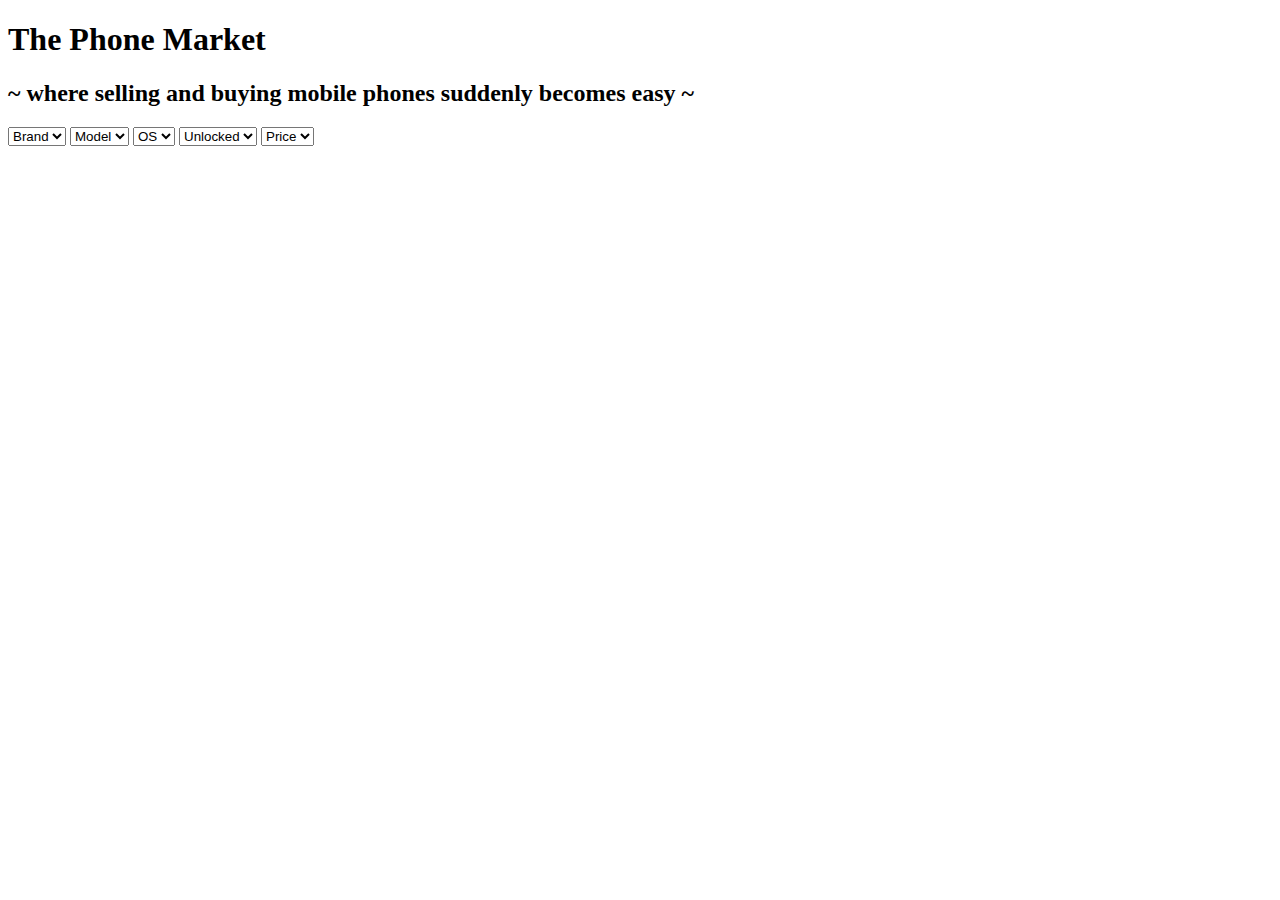
==== Website/index.html @ 36bcfae3 "ordered folder" ====
<!DOCTYPE html>
<html lang="en">
<head>
    <meta charset="UTF-8">
    <title></title>
</head>
<body>
    <h1>The Phone Market</h1>
    <h2>~ where selling and buying mobile phones suddenly becomes easy ~</h2>

    <div>
        <select id="" name="">
            <option value="">Brand</option>
        </select>
        <select id="" name="">
            <option value="">Model</option>
        </select>
        <select id="" name="">
            <option value="">OS</option>
        </select>
        <select id="" name="">
            <option value="">Unlocked</option>
        </select>
        <select id="" name="">
            <option value="">Price</option>
        </select>
    </div>
</body>
</html>
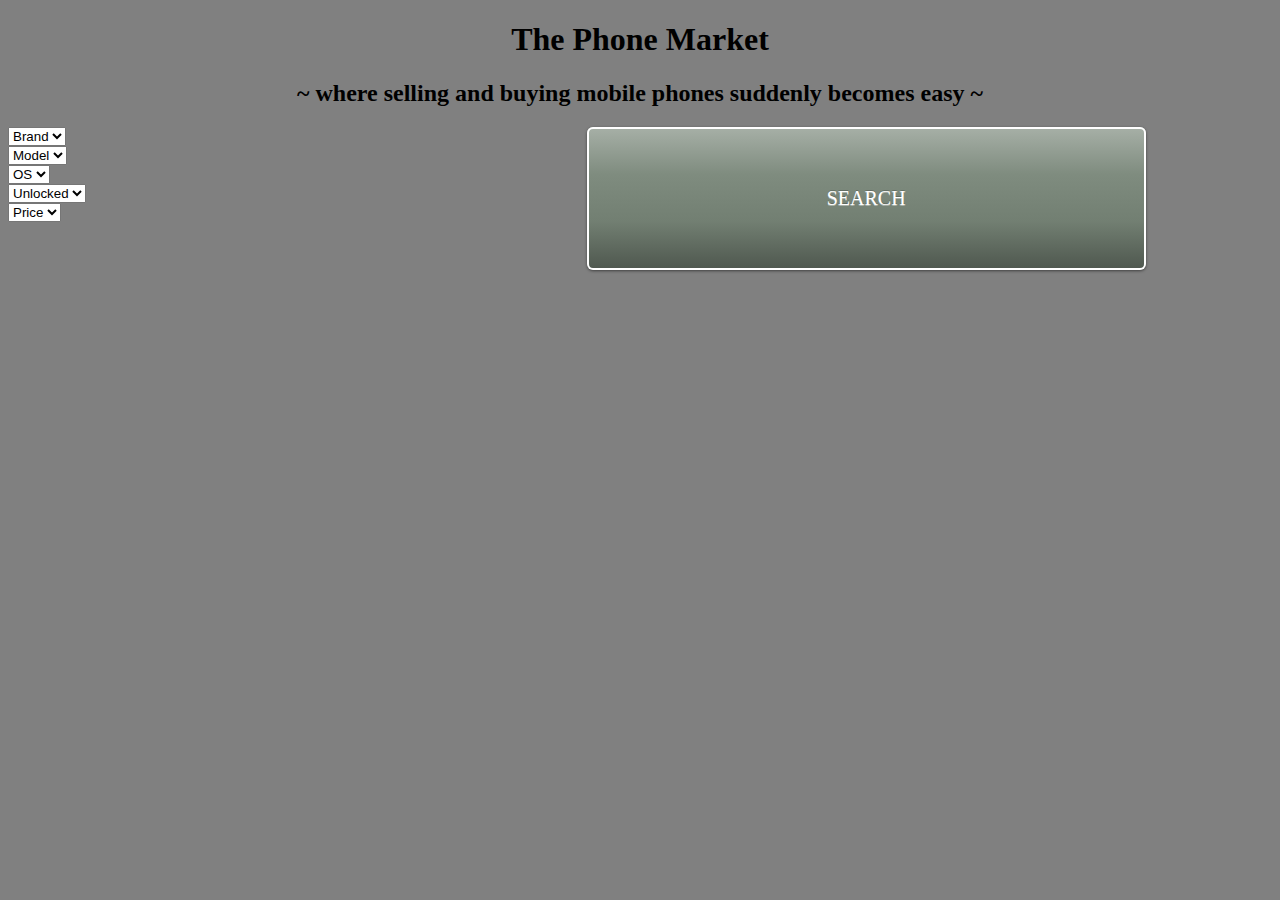
==== commit ca959d5e: "first draft" ====
--- a/Website/index.html
+++ b/Website/index.html
@@ -2,28 +2,35 @@
 <html lang="en">
 <head>
     <meta charset="UTF-8">
-    <title></title>
+    <title>Mobile Phone Classified Ads</title>
+    <link rel="stylesheet" href="style.css" type="text/css">
 </head>
 <body>
     <h1>The Phone Market</h1>
     <h2>~ where selling and buying mobile phones suddenly becomes easy ~</h2>
 
-    <div>
-        <select id="" name="">
+    <div id="dropdown">
+        <select id="attributes" name="Brand">
             <option value="">Brand</option>
         </select>
-        <select id="" name="">
+        <select id="attributes" name="Model">
             <option value="">Model</option>
         </select>
-        <select id="" name="">
+        <select id="attributes" name="OS">
             <option value="">OS</option>
         </select>
-        <select id="" name="">
+        <select id="attributes" name="Unlocked">
             <option value="">Unlocked</option>
         </select>
-        <select id="" name="">
+        <select id="attributes" name="Price">
             <option value="">Price</option>
         </select>
     </div>
+
+    <a class="search" href="" title="Search">Search</a>
+
+    <div id="results">
+
+    </div>
 </body>
 </html>
--- a/Website/style.css
+++ b/Website/style.css
@@ -0,0 +1,49 @@
+html {
+    background-color: grey;
+}
+h1 {
+    text-align: center;
+}
+h2 {
+    text-align: center;
+}
+
+.search:hover {
+    background: #4e574e;
+}
+
+.search {
+    display: inline-block;
+    max-width: 50%;
+    text-decoration: none;
+    text-transform: uppercase;
+    font-size: 20px;
+    font-weight: 100;
+    float: right;
+    margin: 0px 10%;
+    padding: 3em 12em;
+    background: #666666;
+    color: white;
+    background: -moz-linear-gradient( /* FF3.6+ */ top, #a7b0a7 0%, #7f8c7f 33%, #727f72 66%, #4e574e);
+    background: -o-linear-gradient( /* Opera 11.10+ */ top, #a7b0a7 -%, #7f8c7f 33%, #727f72 66%, #4e574e 100%);
+    background: -ms-linear-gradient( /* IE10+ */ top, #a7b0a7 0%, #7f8c7f 33%, #727f72 66%, #4e574e 100%);
+    background: linear-gradient( /* W3C */ to bottom, #a7b0a7 0%, #7f8c7f 33%, #727f72 66%, #4e574e 100%);
+
+    filter: progid:DXImageTransform.Microsoft.gr_ /*IE6-9 */ startColorstr='#a7b0a7', endColorstr=_
+    -moz-border-radius: 2px;
+    -webkit-border-radius: 2px;
+    border-radius: .3em;
+    border: 1px #667266;
+    -webkit-box-shadow: 0px 1px 3px rgba(000,000,000,0.5), inset 0px 0px 2px rgba(255,255,255,1);
+    box-shadow: 0px 1px 3px rgba(000,000,000,0.5), inset 0px 0px 0px 2px rgba(255,255,255,1);
+    text-shadow: 0px -1px 0px rgba(000,000,000,0.2), 0px 1px 0px rgba(255,255,255,0.4);
+}
+
+#dropdown {
+    display: inline-block;
+    max-width: 33%;
+}
+
+#attributes {
+    display: block;
+}
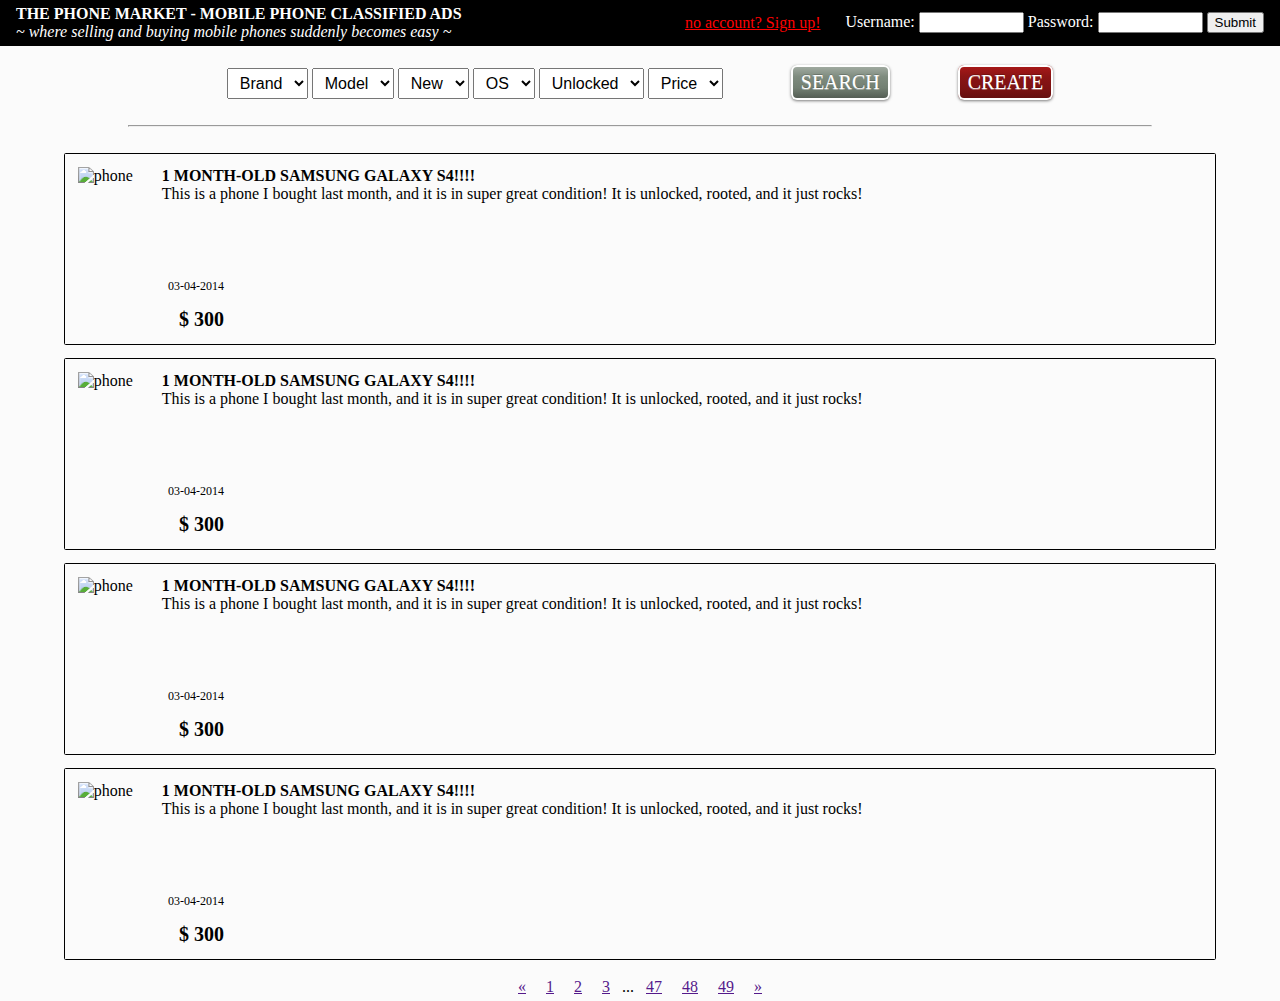
==== commit 2eeff410: "homepage design done" ====
--- a/Website/index.html
+++ b/Website/index.html
@@ -6,31 +6,172 @@
     <link rel="stylesheet" href="style.css" type="text/css">
 </head>
 <body>
-    <h1>The Phone Market</h1>
-    <h2>~ where selling and buying mobile phones suddenly becomes easy ~</h2>
-
-    <div id="dropdown">
-        <select id="attributes" name="Brand">
-            <option value="">Brand</option>
-        </select>
-        <select id="attributes" name="Model">
-            <option value="">Model</option>
-        </select>
-        <select id="attributes" name="OS">
-            <option value="">OS</option>
-        </select>
-        <select id="attributes" name="Unlocked">
-            <option value="">Unlocked</option>
-        </select>
-        <select id="attributes" name="Price">
-            <option value="">Price</option>
-        </select>
+    <div id="header">
+        <div class="header-box">
+            <div class="title">
+                The Phone Market - Mobile Phone Classified Ads
+                <span class="subtitle">
+                    ~ where selling and buying mobile phones suddenly becomes easy ~
+                </span>
+            </div>
+            <div class="noAccount">
+                <a href="">no account? Sign up!</a>
+            </div>
+            <div class="login">
+                <form name="userLogin" method="post" action="userLogin.php">
+                    <label for="username">Username:</label>
+                    <input id="username" name="username" type="text" size="10">
+                    <label for="password">Password:</label>
+                    <input id="password" name="password" type="password" size="10">
+                    <input type="submit" value="Submit">
+                </form>
+            </div>
+        </div>
     </div>
 
-    <a class="search" href="" title="Search">Search</a>
+    <div id="search-create-bar">
+        <div id="dropdown">
+            <select id="attributes" name="Brand">
+                <option value="">Brand</option>
+            </select>
+            <select id="attributes" name="Model">
+                <option value="">Model</option>
+            </select>
+            <select id="attributes" name="New">
+                <option value="">New</option>
+            </select>
+            <select id="attributes" name="OS">
+                <option value="">OS</option>
+            </select>
+            <select id="attributes" name="Unlocked">
+                <option value="">Unlocked</option>
+            </select>
+            <select id="attributes" name="Price">
+                <option value="">Price</option>
+            </select>
+        </div>
+
+        <a class="greenSearch button" href="" title="Search">Search</a>
+
+        <a class="redCreate button" href="" title="Create">Create</a>
+    </div>
+
+    <hr>
+    
 
     <div id="results">
 
+        <div id="post">
+            <div class="left">
+                <img class="adPic" src="" alt="phone" />
+            </div>
+
+            <div class="middle">
+                <div class="adTitle">
+                    1 month-old Samsung Galaxy S4!!!!
+                </div>
+                <div class="adDesc">
+                    This is a phone I bought last month, and it is in super great condition! It is unlocked, rooted, and it just rocks!
+                </div>
+            </div>
+
+            <div class="right">
+                <div class="adDate">
+                    03-04-2014
+                </div>
+                <div class="adPrice">
+                    $ 300
+                </div>
+            </div>
+        </div>
+
+        <div id="post">
+            <div class="left">
+                <img class="adPic" src="" alt="phone" />
+            </div>
+
+            <div class="middle">
+                <div class="adTitle">
+                    1 month-old Samsung Galaxy S4!!!!
+                </div>
+                <div class="adDesc">
+                    This is a phone I bought last month, and it is in super great condition! It is unlocked, rooted, and it just rocks!
+                </div>
+            </div>
+
+            <div class="right">
+                <div class="adDate">
+                    03-04-2014
+                </div>
+                <div class="adPrice">
+                    $ 300
+                </div>
+            </div>
+        </div>
+
+        <div id="post">
+            <div class="left">
+                <img class="adPic" src="" alt="phone" />
+            </div>
+
+            <div class="middle">
+                <div class="adTitle">
+                    1 month-old Samsung Galaxy S4!!!!
+                </div>
+                <div class="adDesc">
+                    This is a phone I bought last month, and it is in super great condition! It is unlocked, rooted, and it just rocks!
+                </div>
+            </div>
+
+            <div class="right">
+                <div class="adDate">
+                    03-04-2014
+                </div>
+                <div class="adPrice">
+                    $ 300
+                </div>
+            </div>
+        </div>
+
+        <div id="post">
+            <div class="left">
+                <img class="adPic" src="" alt="phone" />
+            </div>
+
+            <div class="middle">
+                <div class="adTitle">
+                    1 month-old Samsung Galaxy S4!!!!
+                </div>
+                <div class="adDesc">
+                    This is a phone I bought last month, and it is in super great condition! It is unlocked, rooted, and it just rocks!
+                </div>
+            </div>
+
+            <div class="right">
+                <div class="adDate">
+                    03-04-2014
+                </div>
+                <div class="adPrice">
+                    $ 300
+                </div>
+            </div>
+        </div>
+
     </div>
+
+    <div id="footer">
+        <div id="bottom-page-links">
+            <a href="">&laquo;</a>
+            <a href="">1</a>
+            <a href="">2</a>
+            <a href="">3</a>
+            ...
+            <a href="">47</a>
+            <a href="">48</a>
+            <a href="">49</a>
+            <a href="">&raquo;</a>
+        </div>
+    </div>
+
 </body>
 </html>
--- a/Website/style.css
+++ b/Website/style.css
@@ -1,33 +1,104 @@
 html {
-    background-color: grey;
-}
-h1 {
-    text-align: center;
-}
-h2 {
-    text-align: center;
-}
-
-.search:hover {
+    background-color: #FBFBFB;
+}
+
+body {
+    margin: 0;
+    height: 100%;
+    width: 100%;
+}
+
+#header {
+    width: 100%;
+    background-color: black;
+    color: white;
+    margin-bottom: 1.5%;
+}
+
+.header-box {
+    padding: .3em 1em;
+    /* Internet Explorer 10 */
+    display: -ms-flexbox;
+    -ms-box-orient: horizontal;
+    -ms-box-pack: justify;
+    -ms-box-align: center;
+
+    /* Firefox */
+    display:-moz-box;
+    -moz-box-orient: horizontal;
+    -moz-box-pack: justify;
+    -moz-box-align: center;
+
+    /* Safari, Chrome, and Opera */
+    display: -webkit-box;
+    -webkit-box-orient: horizontal;
+    -webkit-box-pack: justify;
+    -webkit-box-align: center;
+
+    /* W3C */
+    display: box;
+    box-orient: horizontal;
+    box-pack: justify;
+    box-align: center;
+}
+
+#header div.title {
+    text-transform: uppercase;
+    font-weight: 800;
+}
+
+#header span.subtitle {
+    display: block;
+    text-transform: none;
+    font-style: italic;
+    font-weight: normal;
+}
+
+#header div.noAccount {
+    text-align: right;
+
+    /* Internet Explorer 10 */
+    -ms-flex: 1;
+
+    /* Firefox */
+    -moz-box-flex: 1;
+
+    /* Safari, Chrome, and Opera */
+    -webkit-box-flex: 1;
+
+    /* W3C */
+    box-flex: 1;
+    margin-left: 2%;
+}
+
+#header div.noAccount a {
+    color: red;
+}
+
+#header div.login {
+    margin-left: 2%;
+}
+
+hr {
+    margin:2% 10%;
+}
+
+.greenSearch:hover {
     background: #4e574e;
 }
-
-.search {
-    display: inline-block;
-    max-width: 50%;
+.redCreate:hover {
+    background: #6E1010;
+}
+
+.button {
+    text-align: center;
+    display: inline-block;
     text-decoration: none;
     text-transform: uppercase;
     font-size: 20px;
     font-weight: 100;
-    float: right;
-    margin: 0px 10%;
-    padding: 3em 12em;
-    background: #666666;
-    color: white;
-    background: -moz-linear-gradient( /* FF3.6+ */ top, #a7b0a7 0%, #7f8c7f 33%, #727f72 66%, #4e574e);
-    background: -o-linear-gradient( /* Opera 11.10+ */ top, #a7b0a7 -%, #7f8c7f 33%, #727f72 66%, #4e574e 100%);
-    background: -ms-linear-gradient( /* IE10+ */ top, #a7b0a7 0%, #7f8c7f 33%, #727f72 66%, #4e574e 100%);
-    background: linear-gradient( /* W3C */ to bottom, #a7b0a7 0%, #7f8c7f 33%, #727f72 66%, #4e574e 100%);
+    margin-left: 5%;
+    padding: .3em .5em;
 
     filter: progid:DXImageTransform.Microsoft.gr_ /*IE6-9 */ startColorstr='#a7b0a7', endColorstr=_
     -moz-border-radius: 2px;
@@ -38,12 +109,99 @@
     box-shadow: 0px 1px 3px rgba(000,000,000,0.5), inset 0px 0px 0px 2px rgba(255,255,255,1);
     text-shadow: 0px -1px 0px rgba(000,000,000,0.2), 0px 1px 0px rgba(255,255,255,0.4);
 }
+.greenSearch {
+    background: #666666;
+    color: white;
+    background: -moz-linear-gradient( /* FF3.6+ */ top, #a7b0a7 0%, #7f8c7f 33%, #727f72 66%, #4e574e);
+    background: -o-linear-gradient( /* Opera 11.10+ */ top, #a7b0a7 -%, #7f8c7f 33%, #727f72 66%, #4e574e 100%);
+    background: -ms-linear-gradient( /* IE10+ */ top, #a7b0a7 0%, #7f8c7f 33%, #727f72 66%, #4e574e 100%);
+    background: linear-gradient( /* W3C */ to bottom, #a7b0a7 0%, #7f8c7f 33%, #727f72 66%, #4e574e 100%);
+}
+.redCreate {
+    background: #666666;
+    color: white;
+    background: -moz-linear-gradient( /* FF3.6+ */ top, #AC1919 0%, #8A1414 33%, #7C1212 66%, #610E0E);
+    background: -o-linear-gradient( /* Opera 11.10+ */ top, #a7b0a7 -%, #7f8c7f 33%, #727f72 66%, #4e574e 100%);
+    background: -ms-linear-gradient( /* IE10+ */ top, #a7b0a7 0%, #7f8c7f 33%, #727f72 66%, #4e574e 100%);
+    background: linear-gradient( /* W3C */ to bottom, #AC1919 0%, #8A1414 33%, #7C1212 66%, #610E0E 100%);
+
+}
 
 #dropdown {
-    display: inline-block;
-    max-width: 33%;
+    text-align: center;
+    width: auto;
+    display: inline-block;
+}
+
+#search-create-bar {
+    text-align: center;
 }
 
 #attributes {
+    padding: .3em .5em;
+    font-size: 16px;
+}
+
+#post {
+    border: 1px solid;
+    border-radius: .1em; 
+    padding: 1%;
+    margin: 1% 5%;
+}
+
+#briefPostAttributes {
+    display: inline-block;
+    vertical-align: top;
+    min-width: 94%;
+}
+
+.left {
+    display: inline-block; 
+    width: 5em;
+    height: 7em;
+}
+img.adPic {
+    width:100%;
+    height:100%;
+}
+
+.middle {
+    vertical-align: top;
+    display: inline-block;
+    min-width: 80%;
+}
+.adTitle {
+    text-transform: uppercase;
+    font-weight: 800;
+}
+.adDesc {
+    display: inline-block;
+}
+
+.right {
+    display: inline-block;
+    text-align: right;
+    min-width: 13%;
+    min-height: 90%;
+    vertical-align: top;
+}
+.adDate {
     display: block;
-}
+    margin-bottom: 10%;
+    font-size: 12px;
+}
+.adPrice {
+    display: block;
+    font-weight: 800;
+    font-size: 20px;
+}
+
+#bottom-page-links {
+    text-align: center;
+    font-size: 16px;
+    padding: .3em 0em;
+}
+
+#bottom-page-links a {
+    padding: 0em .5em;
+}
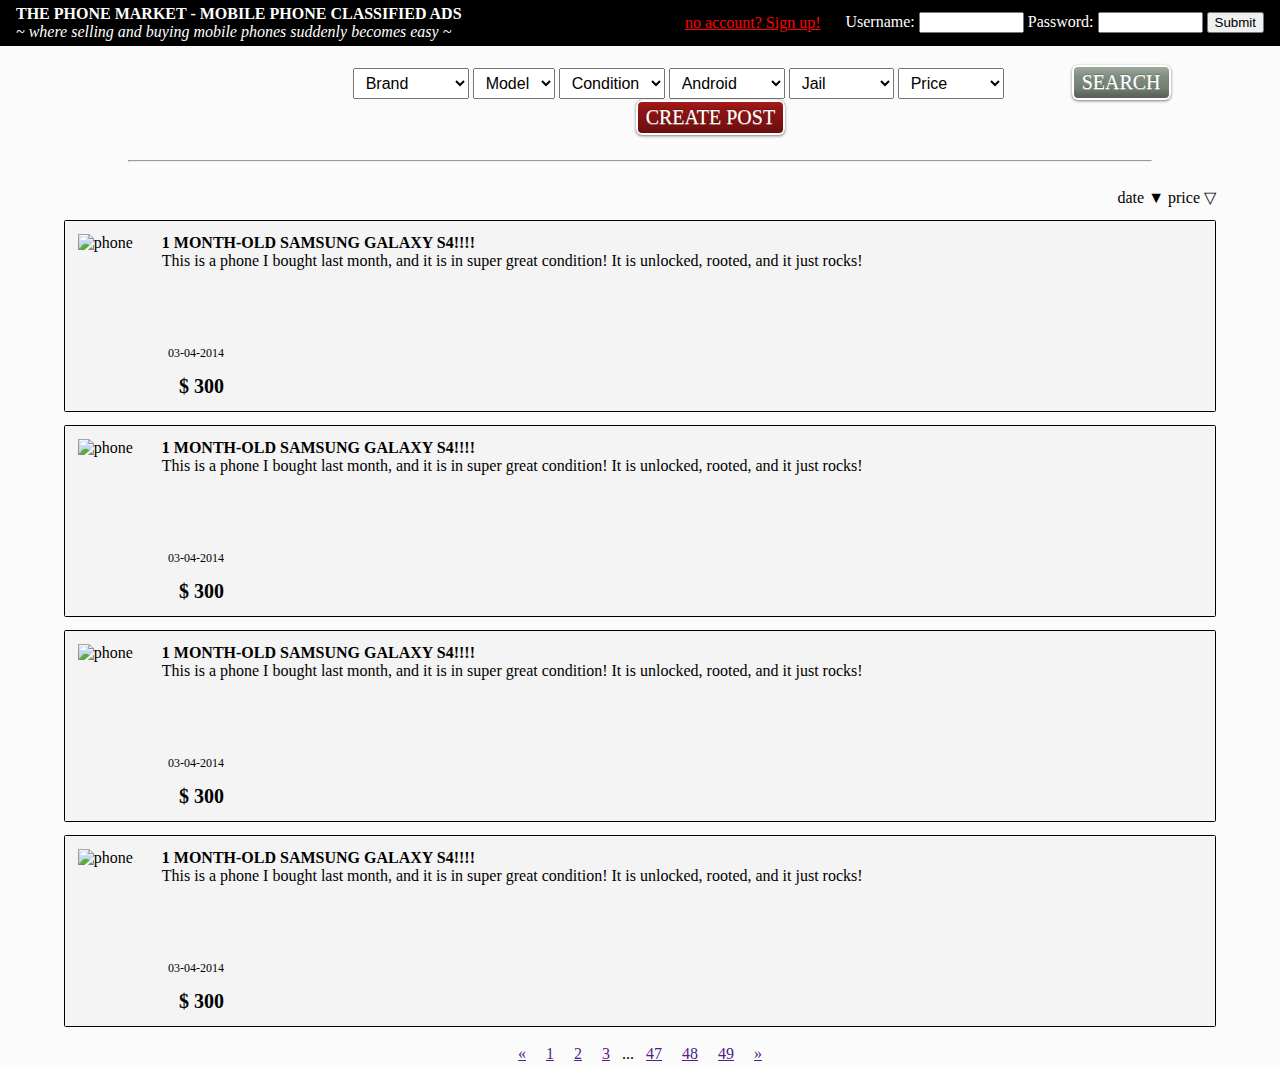
==== commit e2f11f60: "homepage design done" ====
--- a/Website/index.html
+++ b/Website/index.html
@@ -33,34 +33,59 @@
         <div id="dropdown">
             <select id="attributes" name="Brand">
                 <option value="">Brand</option>
+                <option value="">Acer</option>
+                <option value="">Apple</option>
+                <option value="">Asus</option>
+                <option value="">BlackBerry</option>
+                <option value="">HTC</option>
+                <option value="">Motorola</option>
+                <option value="">Nokia</option>
+                <option value="">Samsung</option>
+                <option value="">Sony</option>
             </select>
             <select id="attributes" name="Model">
                 <option value="">Model</option>
             </select>
-            <select id="attributes" name="New">
+            <select id="attributes" name="Condition">
+                <option value="">Condition</option>
                 <option value="">New</option>
+                <option value="">Used</option>
             </select>
             <select id="attributes" name="OS">
-                <option value="">OS</option>
-            </select>
-            <select id="attributes" name="Unlocked">
+                <option value="">Android</option>
+                <option value="">BlackBerry</option>
+                <option value="">iOS</option>
+                <option value="">Windows</option>
+            </select>
+            <select id="attributes" name="Jail">
+                <option value="">Jail</option>
+                <option value="">Locked</option>
                 <option value="">Unlocked</option>
             </select>
             <select id="attributes" name="Price">
                 <option value="">Price</option>
+                <option value="">&lt; 100</option>
+                <option value="">100 - 199</option>
+                <option value="">200 - 299</option>
+                <option value="">300 - 399</option>
+                <option value="">400 - 499</option>
+                <option value="">&gt; 500</option>
             </select>
         </div>
 
         <a class="greenSearch button" href="" title="Search">Search</a>
 
-        <a class="redCreate button" href="" title="Create">Create</a>
+        <a class="redCreate button" href="" title="Create">Create Post</a>
     </div>
 
     <hr>
     
 
     <div id="results">
-
+        <div id="postSort">
+            <div class="date">date <span id="dateArrow">&#9660;</span></div>
+            <div class="price">price <span id="priceArrow">&#9661;</span></div>
+        </div>
         <div id="post">
             <div class="left">
                 <img class="adPic" src="" alt="phone" />
--- a/Website/style.css
+++ b/Website/style.css
@@ -118,6 +118,7 @@
     background: linear-gradient( /* W3C */ to bottom, #a7b0a7 0%, #7f8c7f 33%, #727f72 66%, #4e574e 100%);
 }
 .redCreate {
+    margin-left: 11%;
     background: #666666;
     color: white;
     background: -moz-linear-gradient( /* FF3.6+ */ top, #AC1919 0%, #8A1414 33%, #7C1212 66%, #610E0E);
@@ -129,6 +130,7 @@
 
 #dropdown {
     text-align: center;
+    margin-left: 19%;
     width: auto;
     display: inline-block;
 }
@@ -142,7 +144,21 @@
     font-size: 16px;
 }
 
+#postSort {
+    text-align: right;
+    margin-right: 5%;
+}
+
+#postSort .date {
+    display: inline-block;
+}
+
+#postSort .price {
+    display: inline-block;
+}
+
 #post {
+    background-color: #f4f4f4;
     border: 1px solid;
     border-radius: .1em; 
     padding: 1%;
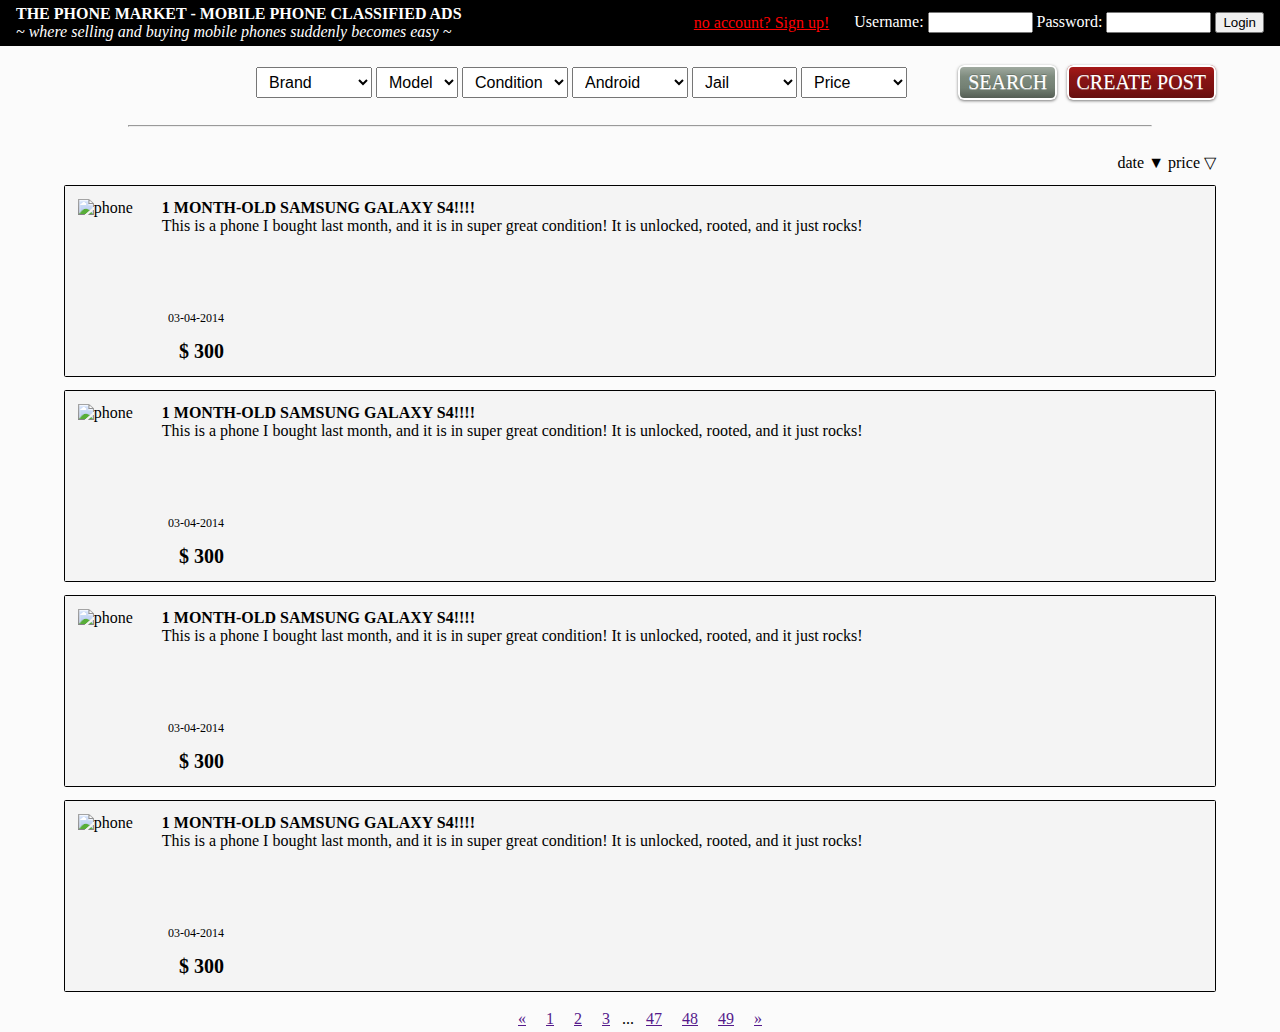
==== commit e54cfe31: "final changes to homepage" ====
--- a/Website/index.html
+++ b/Website/index.html
@@ -23,14 +23,14 @@
                     <input id="username" name="username" type="text" size="10">
                     <label for="password">Password:</label>
                     <input id="password" name="password" type="password" size="10">
-                    <input type="submit" value="Submit">
+                    <input type="submit" value="Login">
                 </form>
             </div>
         </div>
     </div>
 
     <div id="search-create-bar">
-        <div id="dropdown">
+        <div id="dropdown" class="home">
             <select id="attributes" name="Brand">
                 <option value="">Brand</option>
                 <option value="">Acer</option>
@@ -73,9 +73,12 @@
             </select>
         </div>
 
-        <a class="greenSearch button" href="" title="Search">Search</a>
-
-        <a class="redCreate button" href="" title="Create">Create Post</a>
+        <div class="search">
+            <a class="greenSearch button" href="" title="Search">Search</a>
+        </div>
+        <div class="create">
+            <a class="redCreate button" href="" title="Create">Create Post</a>
+        </div>
     </div>
 
     <hr>
--- a/Website/style.css
+++ b/Website/style.css
@@ -83,12 +83,46 @@
     margin:2% 10%;
 }
 
-.greenSearch:hover {
-    background: #4e574e;
-}
-.redCreate:hover {
-    background: #6E1010;
-}
+#search-create-bar {
+    /* Internet Explorer 10 */
+    display: -ms-flexbox;
+    -ms-box-orient: horizontal;
+    -ms-box-pack: justify;
+    -ms-box-align: center;
+
+    /* Firefox */
+    display:-moz-box;
+    -moz-box-orient: horizontal;
+    -moz-box-pack: justify;
+    -moz-box-align: center;
+
+    /* Safari, Chrome, and Opera */
+    display: -webkit-box;
+    -webkit-box-orient: horizontal;
+    -webkit-box-pack: justify;
+    -webkit-box-align: center;
+
+    /* W3C */
+    display: box;
+    box-orient: horizontal;
+    box-pack: justify;
+    box-align: center;
+}
+
+div.create#search-create-bar {
+    display: block;
+    text-align: center;
+}
+
+#dropdown {
+    display: inline-block;
+}
+
+div.home#dropdown {
+    margin-left: 20%;
+    display: block;
+}
+
 
 .button {
     text-align: center;
@@ -97,7 +131,6 @@
     text-transform: uppercase;
     font-size: 20px;
     font-weight: 100;
-    margin-left: 5%;
     padding: .3em .5em;
 
     filter: progid:DXImageTransform.Microsoft.gr_ /*IE6-9 */ startColorstr='#a7b0a7', endColorstr=_
@@ -109,6 +142,23 @@
     box-shadow: 0px 1px 3px rgba(000,000,000,0.5), inset 0px 0px 0px 2px rgba(255,255,255,1);
     text-shadow: 0px -1px 0px rgba(000,000,000,0.2), 0px 1px 0px rgba(255,255,255,0.4);
 }
+
+.search {
+    margin-left: 4%;
+
+    /* Internet Explorer 10 */
+    -ms-flex: 1;
+
+    /* Firefox */
+    -moz-box-flex: 1;
+
+    /* Safari, Chrome, and Opera */
+    -webkit-box-flex: 1;
+
+    /* W3C */
+    box-flex: 1;
+}
+
 .greenSearch {
     background: #666666;
     color: white;
@@ -117,8 +167,16 @@
     background: -ms-linear-gradient( /* IE10+ */ top, #a7b0a7 0%, #7f8c7f 33%, #727f72 66%, #4e574e 100%);
     background: linear-gradient( /* W3C */ to bottom, #a7b0a7 0%, #7f8c7f 33%, #727f72 66%, #4e574e 100%);
 }
+
+.greenSearch:hover {
+    background: #4e574e;
+}
+
+.create {
+    margin-right: 5%;
+}
+
 .redCreate {
-    margin-left: 11%;
     background: #666666;
     color: white;
     background: -moz-linear-gradient( /* FF3.6+ */ top, #AC1919 0%, #8A1414 33%, #7C1212 66%, #610E0E);
@@ -128,15 +186,8 @@
 
 }
 
-#dropdown {
-    text-align: center;
-    margin-left: 19%;
-    width: auto;
-    display: inline-block;
-}
-
-#search-create-bar {
-    text-align: center;
+.redCreate:hover {
+    background: #6E1010;
 }
 
 #attributes {
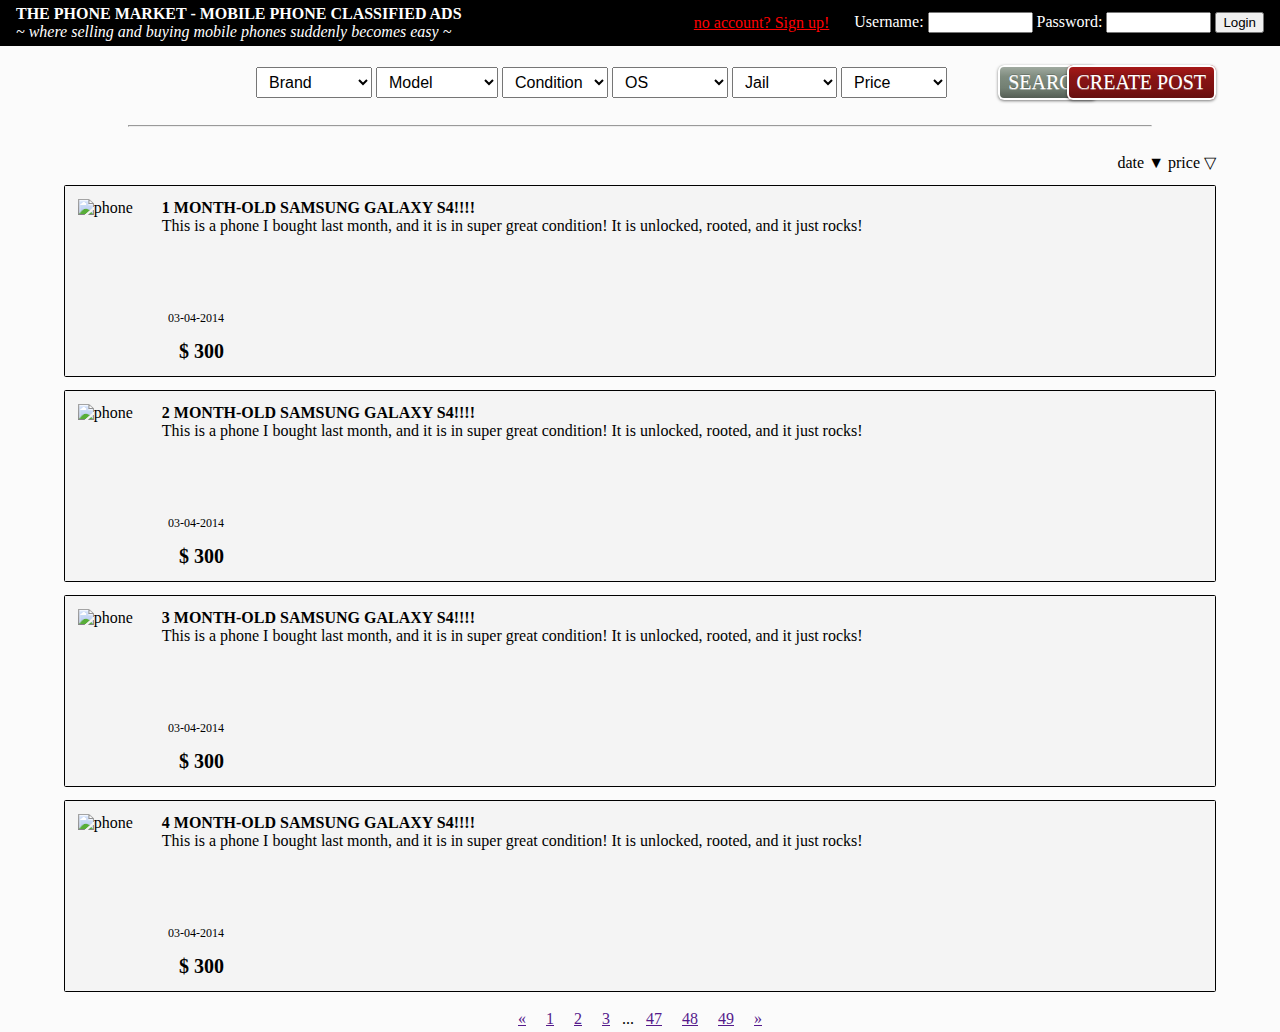
==== commit e48efbea: "revised website and hardcoded and screenshots" ====
--- a/Website/index.html
+++ b/Website/index.html
@@ -45,6 +45,8 @@
             </select>
             <select id="attributes" name="Model">
                 <option value="">Model</option>
+                <option value="">Lumia 1020</option>
+                <option value="">S4</option>
             </select>
             <select id="attributes" name="Condition">
                 <option value="">Condition</option>
@@ -52,6 +54,7 @@
                 <option value="">Used</option>
             </select>
             <select id="attributes" name="OS">
+                <option value="">OS</option>
                 <option value="">Android</option>
                 <option value="">BlackBerry</option>
                 <option value="">iOS</option>
@@ -120,55 +123,55 @@
 
             <div class="middle">
                 <div class="adTitle">
-                    1 month-old Samsung Galaxy S4!!!!
-                </div>
-                <div class="adDesc">
-                    This is a phone I bought last month, and it is in super great condition! It is unlocked, rooted, and it just rocks!
-                </div>
-            </div>
-
-            <div class="right">
-                <div class="adDate">
-                    03-04-2014
-                </div>
-                <div class="adPrice">
-                    $ 300
-                </div>
-            </div>
-        </div>
-
-        <div id="post">
-            <div class="left">
-                <img class="adPic" src="" alt="phone" />
-            </div>
-
-            <div class="middle">
-                <div class="adTitle">
-                    1 month-old Samsung Galaxy S4!!!!
-                </div>
-                <div class="adDesc">
-                    This is a phone I bought last month, and it is in super great condition! It is unlocked, rooted, and it just rocks!
-                </div>
-            </div>
-
-            <div class="right">
-                <div class="adDate">
-                    03-04-2014
-                </div>
-                <div class="adPrice">
-                    $ 300
-                </div>
-            </div>
-        </div>
-
-        <div id="post">
-            <div class="left">
-                <img class="adPic" src="" alt="phone" />
-            </div>
-
-            <div class="middle">
-                <div class="adTitle">
-                    1 month-old Samsung Galaxy S4!!!!
+                    2 month-old Samsung Galaxy S4!!!!
+                </div>
+                <div class="adDesc">
+                    This is a phone I bought last month, and it is in super great condition! It is unlocked, rooted, and it just rocks!
+                </div>
+            </div>
+
+            <div class="right">
+                <div class="adDate">
+                    03-04-2014
+                </div>
+                <div class="adPrice">
+                    $ 300
+                </div>
+            </div>
+        </div>
+
+        <div id="post">
+            <div class="left">
+                <img class="adPic" src="" alt="phone" />
+            </div>
+
+            <div class="middle">
+                <div class="adTitle">
+                    3 month-old Samsung Galaxy S4!!!!
+                </div>
+                <div class="adDesc">
+                    This is a phone I bought last month, and it is in super great condition! It is unlocked, rooted, and it just rocks!
+                </div>
+            </div>
+
+            <div class="right">
+                <div class="adDate">
+                    03-04-2014
+                </div>
+                <div class="adPrice">
+                    $ 300
+                </div>
+            </div>
+        </div>
+
+        <div id="post">
+            <div class="left">
+                <img class="adPic" src="" alt="phone" />
+            </div>
+
+            <div class="middle">
+                <div class="adTitle">
+                    4 month-old Samsung Galaxy S4!!!!
                 </div>
                 <div class="adDesc">
                     This is a phone I bought last month, and it is in super great condition! It is unlocked, rooted, and it just rocks!
--- a/Website/style.css
+++ b/Website/style.css
@@ -83,7 +83,7 @@
     margin:2% 10%;
 }
 
-#search-create-bar {
+div#search-create-bar {
     /* Internet Explorer 10 */
     display: -ms-flexbox;
     -ms-box-orient: horizontal;
@@ -107,11 +107,6 @@
     box-orient: horizontal;
     box-pack: justify;
     box-align: center;
-}
-
-div.create#search-create-bar {
-    display: block;
-    text-align: center;
 }
 
 #dropdown {
@@ -222,7 +217,7 @@
     min-width: 94%;
 }
 
-.left {
+#post div.left {
     display: inline-block; 
     width: 5em;
     height: 7em;
@@ -232,7 +227,7 @@
     height:100%;
 }
 
-.middle {
+#post div.middle {
     vertical-align: top;
     display: inline-block;
     min-width: 80%;
@@ -245,7 +240,7 @@
     display: inline-block;
 }
 
-.right {
+#post div.right {
     display: inline-block;
     text-align: right;
     min-width: 13%;
@@ -272,3 +267,246 @@
 #bottom-page-links a {
     padding: 0em .5em;
 }
+
+
+/* CREATE.HTML */
+
+#createPost {
+    margin: 1%;
+    display: block;
+}
+
+#createPost fieldset#createPost {
+    padding: 2%;
+}
+
+#createPost div#search-create-bar {
+    display: block;
+}
+
+#createPost div#dropdown {
+    display: block;
+}
+
+#createPost input#price {
+    padding: .4%;
+}
+
+#createPost label#title {
+    margin-top: 2%;
+}
+#createPost input#title {
+    display: block;
+}
+
+#createPost label#description {
+    display:block;
+}
+
+#createPost textarea#description {
+    display: inline-block;
+}
+
+#createPostButton {
+    display: inline-block;
+    margin-left: 5%;
+}
+
+
+/* SIGNUP.HTML */
+
+fieldset#signUp {
+    padding: 2%;
+}
+
+fieldset#signUp ul {
+    display: inline-block;
+}
+
+fieldset#signUp li {
+    list-style-type: none;
+    display: block;
+}
+
+#signUpButton {
+    display: inline-block;
+    margin-left: 5%;
+}
+
+
+/* ACCOUNT.HTML */
+
+#credentials {
+    margin: 1%;
+    display: block;
+}
+
+#credentials legend {
+    text-transform: uppercase;
+    text-decoration: underline;
+}
+
+#credentials div.data {
+    display: inline-block;
+    font-weight: 800;
+}
+
+#credentials span {
+    font-weight: normal;
+}
+
+#credentials div.left {
+    display: inline-block;
+}
+
+#credentials div.right {
+    display: inline-block;
+}
+
+#credentials li {
+    list-style-type: none;
+    padding: .5em;
+    margin-right: 15em;
+}
+
+#myPosts {
+    margin: 1%;
+    display: block;
+}
+
+#myPosts legend {
+    text-transform: uppercase;
+    text-decoration: underline;
+}
+
+#myPosts div#postSort {
+    margin: 0;
+    max-width: 92%;
+}
+
+#myPosts div#post {
+    margin: 1% 0%;
+    min-width: 90%;
+    display: inline-block;
+}
+
+#myPosts div.options {
+    display: inline-block;
+    list-style-type: none;
+    height: auto;
+    margin-left: 1%;
+}
+
+#myPosts li {
+    padding: 10%;
+}
+
+
+/* ADMIN.HTML */
+
+#searchUser {
+    margin: 1%;
+    display: block;
+}
+#searchUser legend {
+    text-transform: uppercase;
+    text-decoration: underline;
+}
+#searchUser li { display: inline; }
+#searchUser ul { display: inline; }
+#searchUserButton { margin-left: 5%; } 
+
+#searchPost {
+    margin: 1%;
+    display: block;
+}
+#searchPost legend {
+    text-transform: uppercase;
+    text-decoration: underline;
+}
+#searchPost li { display: inline; }
+#searchPost ul { display: inline; }
+#searchPostButton { margin-left: 5%; }
+
+#reportedPosts {
+    margin: 1%;
+    display: block;
+}
+#reportedPosts legend {
+    text-transform: uppercase;
+    text-decoration: underline;
+}
+#reportedPosts div#postSort {
+    margin: 0;
+    max-width: 92%;
+}
+
+#reportedPosts div#post {
+    margin: 1% 0%;
+    min-width: 90%;
+    display: inline-block;
+}
+
+#reportedPosts div.options {
+    display: inline-block;
+    list-style-type: none;
+    height: auto;
+    margin-left: 1%;
+}
+
+#reportedPosts li {
+    padding: 10%;
+}
+
+
+/* POST.HTML */
+
+#postDetails {
+    margin: 1%;
+    display: block;
+}
+
+#postDetails div.top { display:block; }
+#postDetails div.title {
+    display: inline-block;
+    text-transform: uppercase;
+    font-weight: 800;
+    font-size: 30px;
+}
+#postDetails div.postID {
+    display: inline-block;
+    float: right;
+}
+
+#postDetails div.middle {
+    display:block;
+    margin: 2% 0%;
+}
+#postDetails div.left {
+    width: 10em;
+    height: 14em;
+    display: inline-block;
+}
+#postDetails div.right {
+    display: inline-block;
+    vertical-align: top;
+    margin-left: 2%;
+}
+
+#postDetails li {
+    display: block;
+    list-style-type: none;
+    padding: 10% 0%;
+}
+
+#postDetails div.bottom { display:block; }
+
+#postActions {
+    margin: 2% 1%;
+    display: block;
+}
+#postActions div.remember { display: inline-block; }
+#postActions div.report { display: inline-block; }
+#postActions a { font-size: 12px; }
+#postActions a.remember { color: blue; }
+#postActions a.report { color: red; }
